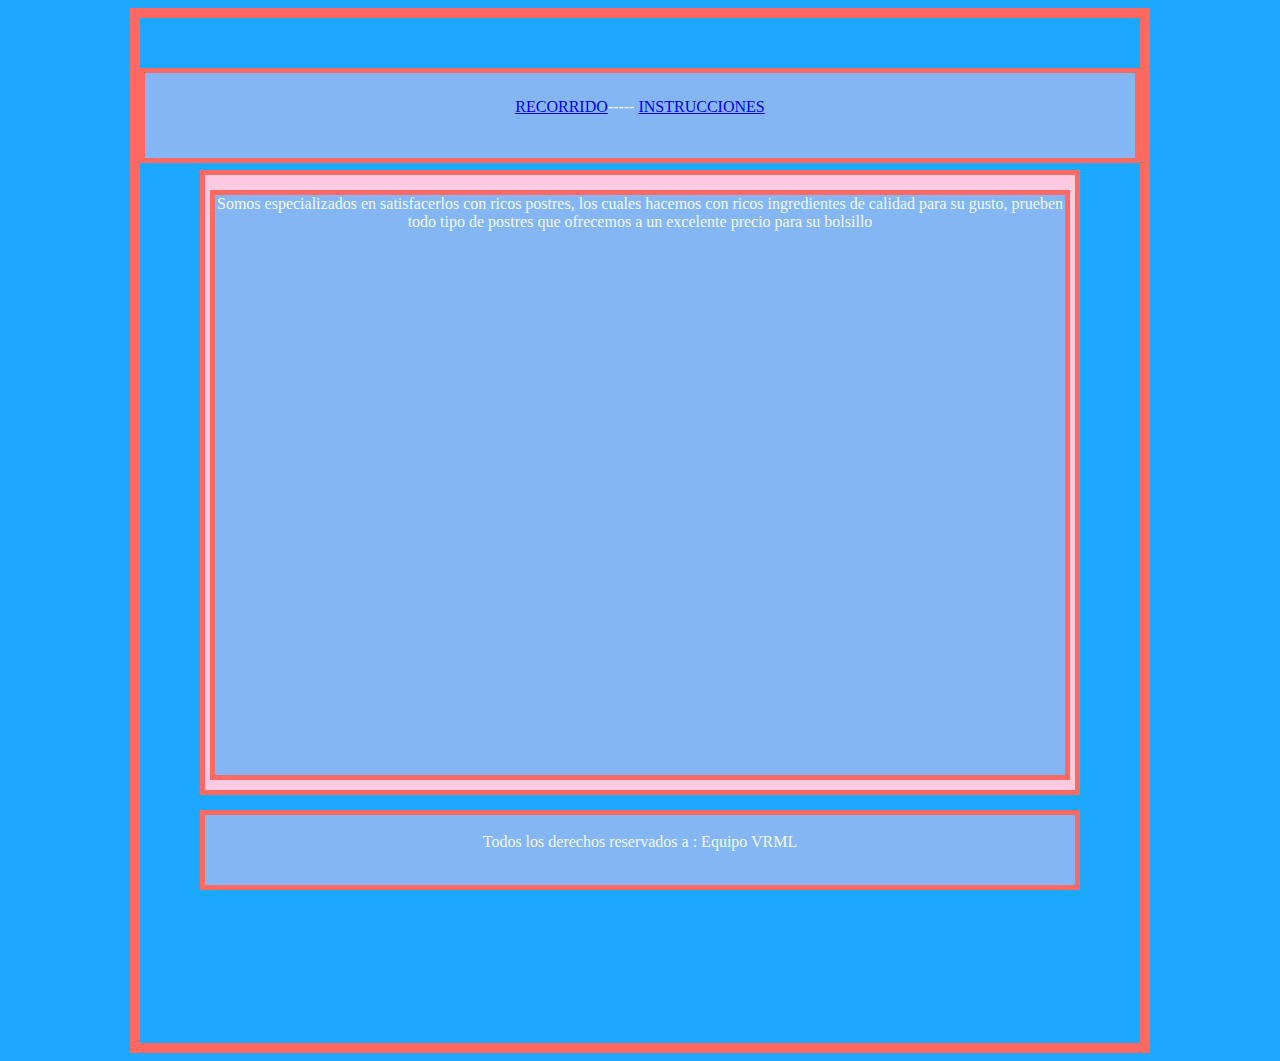
==== instrucciones.html @ d9ffc9c6 "Add files via upload" ====
<!doctype html>
<html>
<head>
	<link rel="stylesheet" href="style1.css">
	
<meta charset="utf-8">
<title>inicio </title>
</head>

<body>
	<div id="contenedor">

		<header><a href="index.html">RECORRIDO</a>-----
			<a href="instrucciones.html">INSTRUCCIONES</a>
		<br><br><br><br>
<section>
		<article><center>
</center>
	  Somos especializados en satisfacerlos con ricos postres, los cuales hacemos con ricos ingredientes de calidad para su gusto, prueben todo tipo de postres que ofrecemos a un excelente precio para su bolsillo 
	<center><br><br>
</center>
	</article>
</section>
		
		<footer> <br> Todos los derechos reservados a : Equipo VRML</footer>
	</div>
</body>
</html>
---- style1.css ----
@charset "utf-8";
/* CSS Document */
body{background-color:#1BA8FE;}
#contenedor{background-color: #1BA8FE;
	width: 1000px;
	height: 1000px;
	padding-top: 25px;
	text-align: center;
	font-family: Times New Roman;
	margin: auto;
	color: aliceblue;
	border: #ff6961 10px solid;
}

header{
	background-color:#84b6f4;
	width: 990px;
	height: 50px;
	padding-top: 25px;
	padding-bottom: 10px;
	margin:auto;
	margin-top: 25px;
	margin-bottom: 20px;
	border: #ff6961 5px solid;
}
#txt1{
	background-color:#84b6f4;
	width: 779px;
	height: 185px;
	margin-left: 10px;
	float:left;
}

nav{
	background-color:#6DB3F5 ;
	width: 870px;
	height: 35px;
	border:#ff6961 5px solid;
	margin: auto;
	margin-bottom: 10px;
	margin-top: 15px;
}
section{
	background-color:#fdcae1;
width: 870px;
height:600px;
	margin:auto;
	border:#ff6961 5px solid;
	margin-bottom: 15px;
padding-top: 15px;}

aside{background-color:#84b6f4;
width: 165px;
height: 350px;
	margin-left: 10px;
	margin-right: 20px;
	border:#ff6961 5px solid;
float: left;
padding-top: 30px;}

article{background-color: #84b6f4;
width: 850px;
height: 580px;
	margin-left: 5px;
	margin-bottom: 10px;
	margin-right: 5px;
	border:#ff6961 5px solid;

}
.imagenes{width: 100px;
	margin-bottom: 50px;
	height: 100px;
	border-radius: 30px;
	
}
.imagenes1{width: 100px;
	margin-bottom: 20px;
	height: 100px;
	border-radius: 30px;
	}
footer{background-color: #84b6f4;
width: 870px;
height: 70px;
	border:#ff6961 5px solid ;
	margin: auto;
	clear: both;}
.imagenes1 {
}
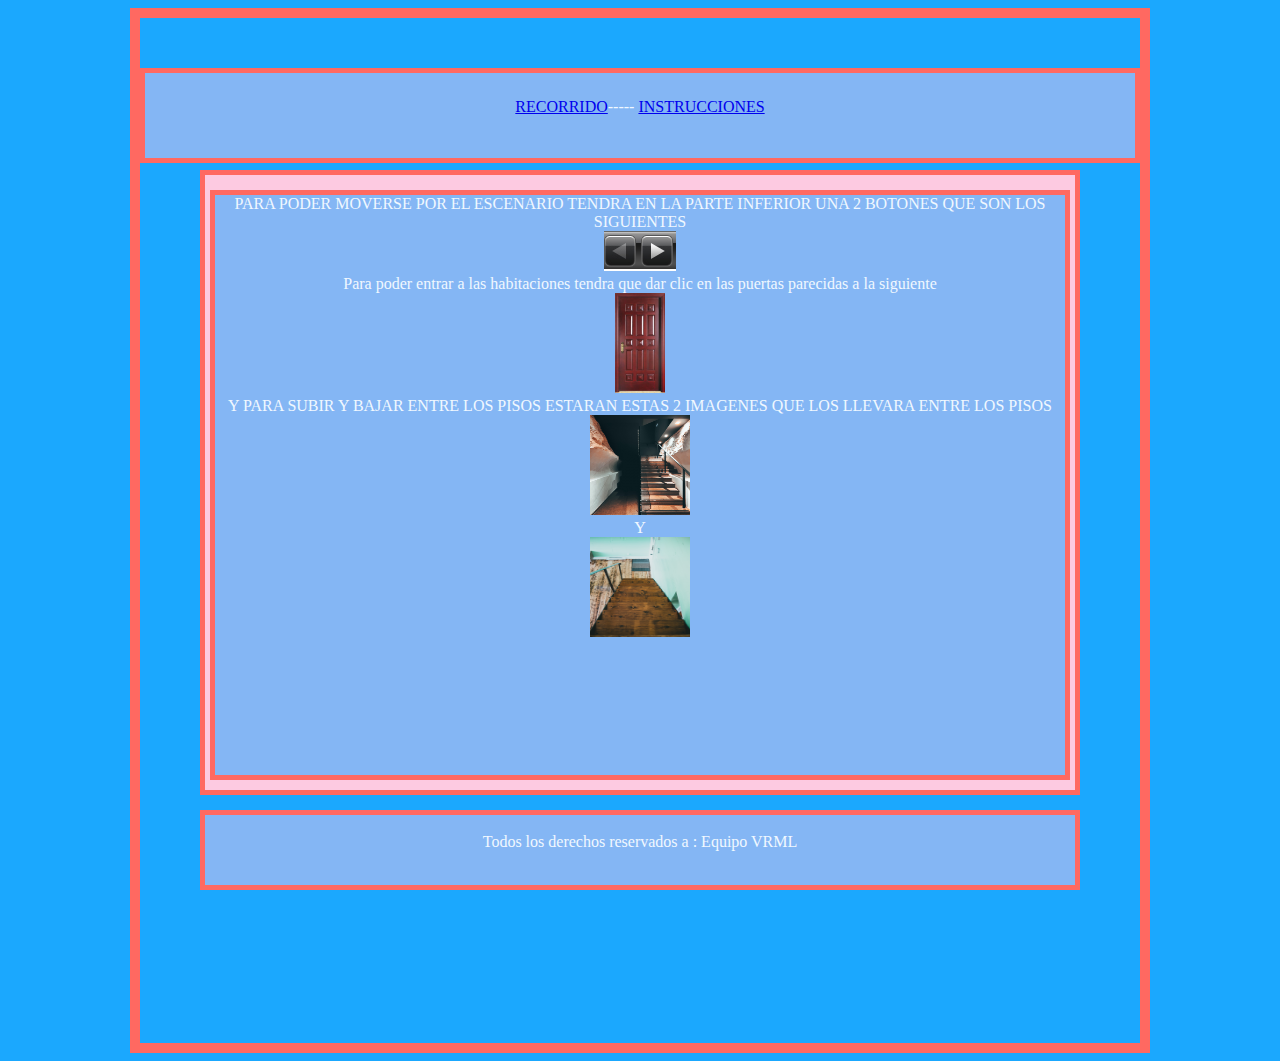
==== commit 5b43d4c0: "Update instrucciones.html" ====
--- a/instrucciones.html
+++ b/instrucciones.html
@@ -16,7 +16,13 @@
 <section>
 		<article><center>
 </center>
-	  Somos especializados en satisfacerlos con ricos postres, los cuales hacemos con ricos ingredientes de calidad para su gusto, prueben todo tipo de postres que ofrecemos a un excelente precio para su bolsillo 
+	  PARA PODER MOVERSE POR EL ESCENARIO TENDRA EN LA PARTE INFERIOR UNA 2 BOTONES QUE SON LOS SIGUIENTES <br><img  src="teclasdenavegacion.png"><br>
+			Para poder entrar a las habitaciones tendra que dar clic en las puertas parecidas a la siguiente<br>
+			<img  src="puertatexture.jpg" height="100px" width="50"><br>
+			Y PARA SUBIR Y BAJAR ENTRE LOS PISOS ESTARAN ESTAS 2 IMAGENES QUE LOS LLEVARA ENTRE LOS PISOS<br>
+			<img  src="escaleras.jpg" height="100px" width="100"><br> Y <br>
+			<img  src="escaleras2.jpg" height="100px" width="100"><br>
+			
 	<center><br><br>
 </center>
 	</article>
